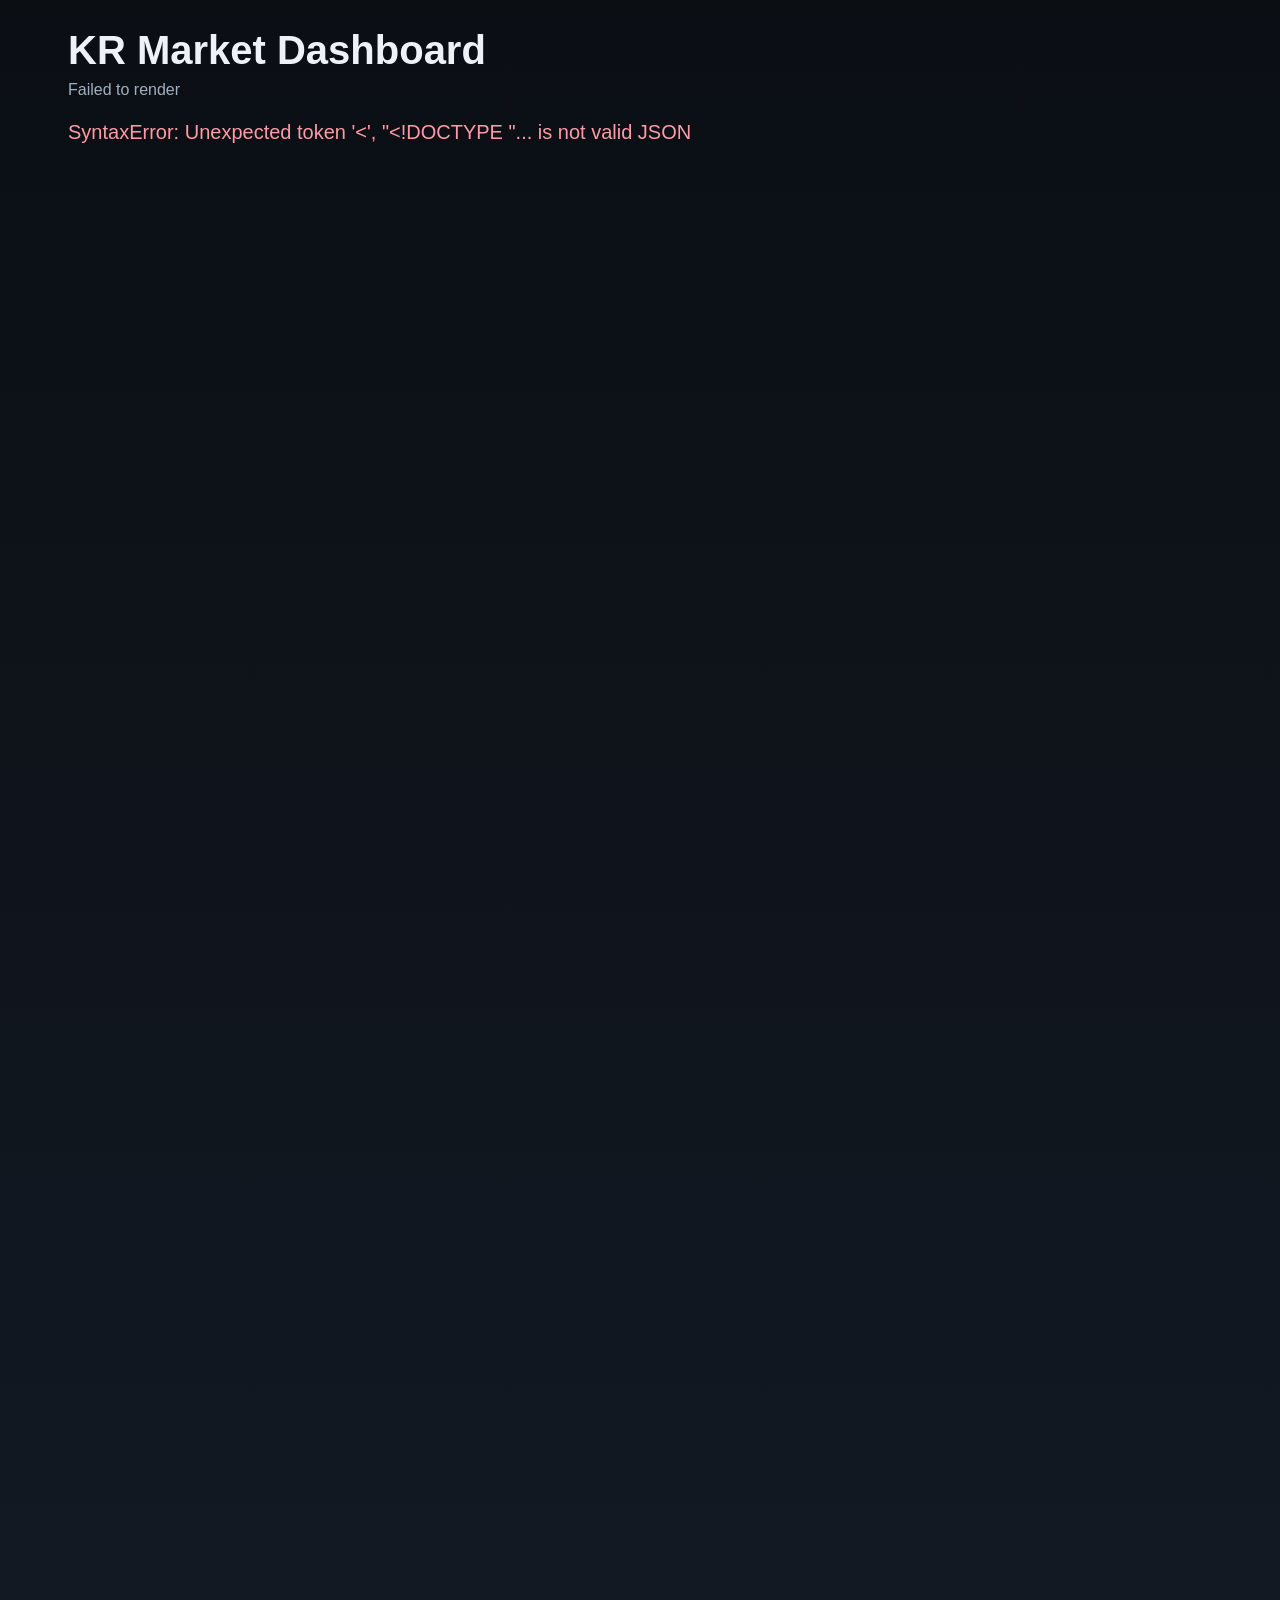
==== renderer/index.html @ bba60d2a "Refactor to JSON renderer flow" ====
<!doctype html>
<html lang="ko">
<head>
  <meta charset="utf-8" />
  <meta name="viewport" content="width=device-width, initial-scale=1" />
  <title>KIS Market Dashboard Renderer</title>
  <style>
    :root { --bg:#0b0f14; --panel:#161e29; --line:#263244; --text:#eef2f7; --muted:#9fb0c3; --green:#2ecc71; --red:#ff5b6e; --gray:#c8d4e3; }
    * { box-sizing: border-box; }
    body { margin:0; background:linear-gradient(180deg,#0b0f14,#121923); color:var(--text); font-family:-apple-system,BlinkMacSystemFont,'Segoe UI',Arial,sans-serif; }
    .wrap { width:1200px; min-height:1600px; padding:28px; margin:0 auto; }
    .h1 { font-size:40px; font-weight:800; margin-bottom:8px; }
    .sub { color:var(--muted); margin-bottom:22px; }
    .grid { display:grid; grid-template-columns:1fr 1fr; gap:22px; }
    .card { background:var(--panel); border:1px solid var(--line); border-radius:22px; padding:20px; box-shadow:0 10px 30px rgba(0,0,0,.25); }
    .name { font-size:28px; font-weight:700; margin-bottom:10px; }
    .price { font-size:42px; font-weight:800; margin-bottom:8px; }
    .meta { font-size:22px; color:var(--gray); margin-bottom:14px; }
    .meta.up { color:var(--green); }
    .meta.down { color:var(--red); }
    .chart { width:100%; height:250px; object-fit:cover; background:#fff; border-radius:14px; }
    .footer { margin-top:18px; color:#7f90a6; font-size:18px; }
    .error { color:#ff9aa7; font-size:20px; white-space:pre-wrap; }
  </style>
</head>
<body>
  <div class="wrap">
    <div class="h1" id="title">KR Market Dashboard</div>
    <div class="sub" id="subtitle">Loading…</div>
    <div id="app"></div>
  </div>
  <script>
    const dataPath = './data/latest.json';
    const esc = s => String(s ?? '').replace(/[&<>"']/g, ch => ({'&':'&amp;','<':'&lt;','>':'&gt;','"':'&quot;',"'":'&#39;'}[ch]));
    const trendClass = pct => String(pct || '').startsWith('-') ? 'down' : (String(pct||'') && String(pct||'') !== '-' ? 'up' : '');
    fetch(dataPath)
      .then(r => r.json())
      .then(data => {
        document.getElementById('title').textContent = data.title || 'KR Market Dashboard';
        document.getElementById('subtitle').textContent = data.subtitle || 'KIS renderer';
        const cards = data.cards || [];
        document.getElementById('app').innerHTML = `<div class="grid">${cards.map(c => {
          const pctText = String(c.pct || '');
          return `<div class="card"><div class="name">${esc(c.name)}</div><div class="price">${esc(c.price)}</div><div class="meta ${trendClass(pctText)}">Δ ${esc(c.diff)} · ${esc(pctText)}</div><img class="chart" src="${esc(c.chart)}" alt="${esc(c.name)} chart"><div class="footer">${esc(c.market || '')}</div></div>`;
        }).join('')}</div>`;
      })
      .catch(err => {
        document.getElementById('subtitle').textContent = 'Failed to render';
        document.getElementById('app').innerHTML = `<div class="error">${esc(err && err.stack || err)}</div>`;
      });
  </script>
</body>
</html>
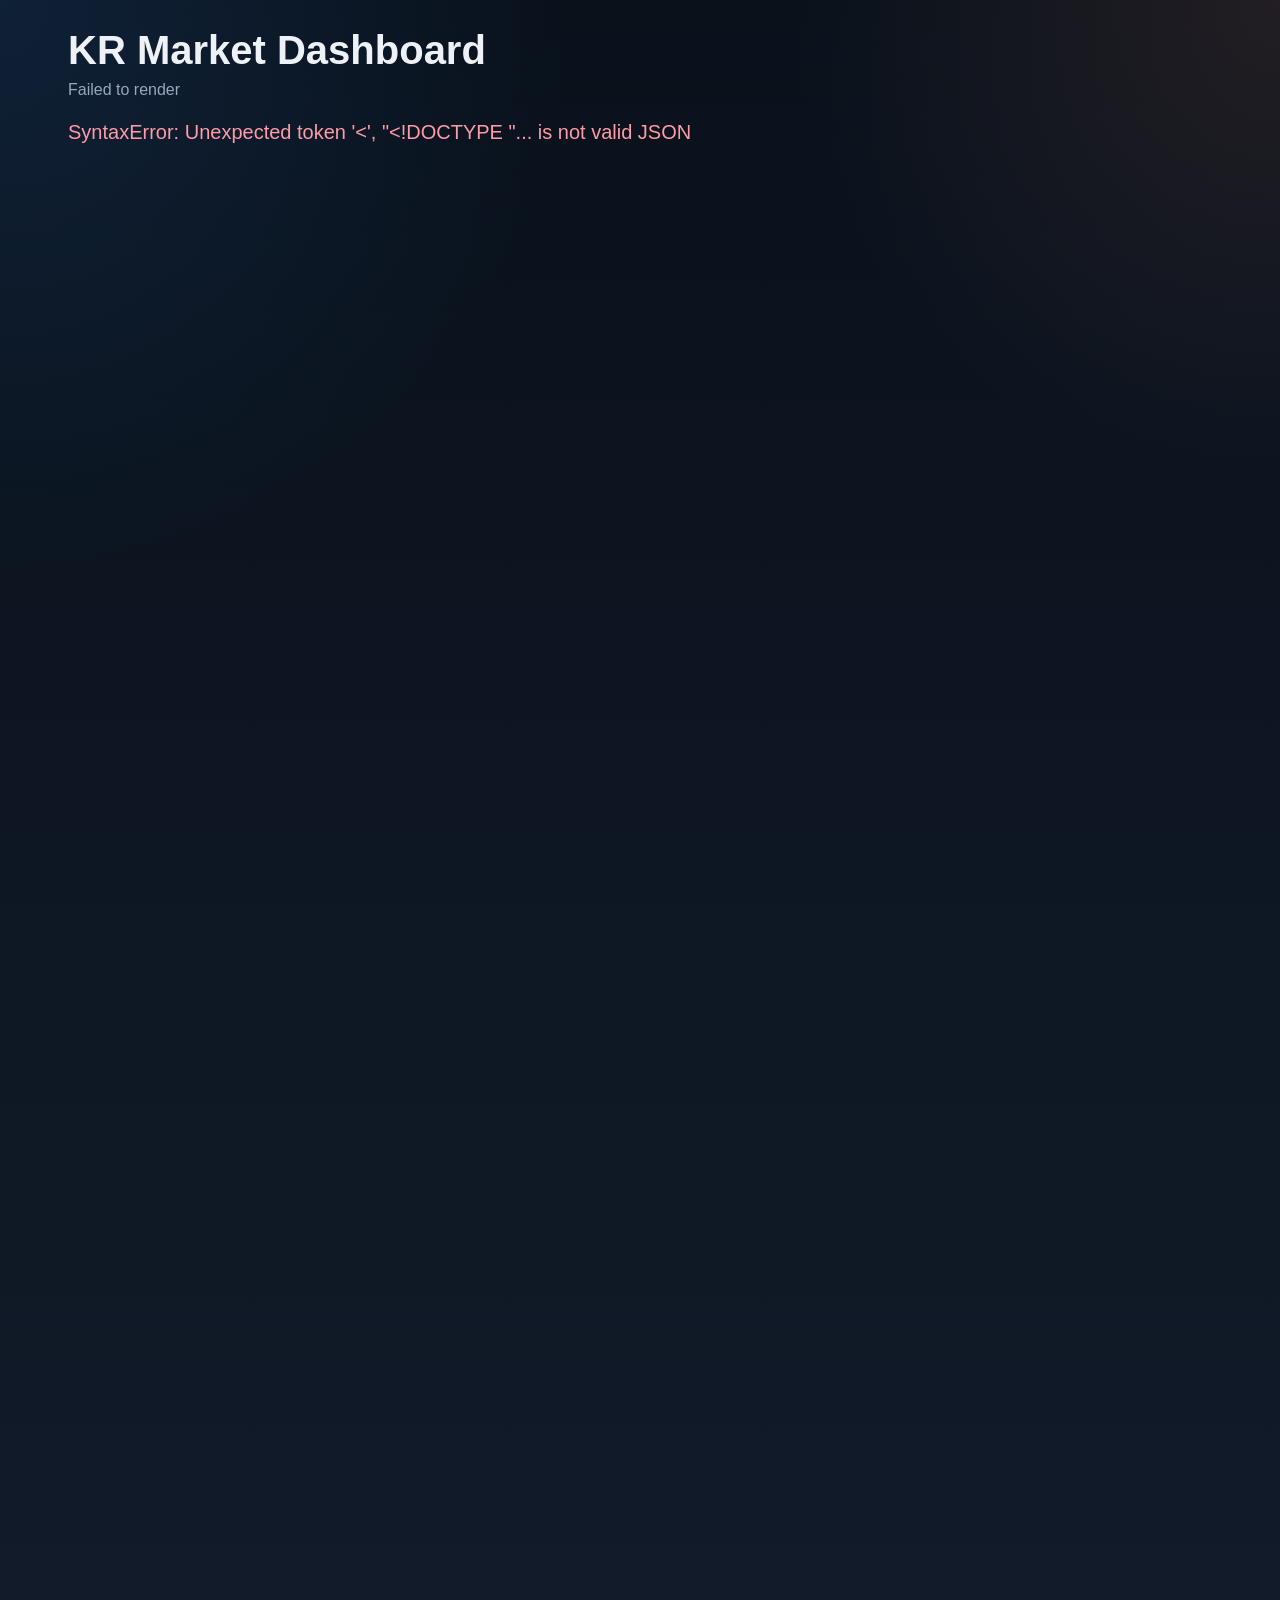
==== commit 7a1ed997: "feat: render KIS dashboard as native PNG" ====
--- a/renderer/index.html
+++ b/renderer/index.html
@@ -5,21 +5,31 @@
   <meta name="viewport" content="width=device-width, initial-scale=1" />
   <title>KIS Market Dashboard Renderer</title>
   <style>
-    :root { --bg:#0b0f14; --panel:#161e29; --line:#263244; --text:#eef2f7; --muted:#9fb0c3; --green:#2ecc71; --red:#ff5b6e; --gray:#c8d4e3; }
+    :root { --bg:#09111b; --panel:#162231; --line:#2c4056; --text:#eef2f7; --muted:#96a8bc; --green:#33d17a; --red:#ff6b7a; --gray:#c8d4e3; --track:#0f1824; }
     * { box-sizing: border-box; }
-    body { margin:0; background:linear-gradient(180deg,#0b0f14,#121923); color:var(--text); font-family:-apple-system,BlinkMacSystemFont,'Segoe UI',Arial,sans-serif; }
+    body { margin:0; background:
+      radial-gradient(circle at top left, rgba(57, 147, 255, 0.12), transparent 28%),
+      radial-gradient(circle at top right, rgba(255, 143, 107, 0.10), transparent 24%),
+      linear-gradient(180deg,#09111b,#111b29);
+      color:var(--text); font-family:-apple-system,BlinkMacSystemFont,'Segoe UI',Arial,sans-serif; }
     .wrap { width:1200px; min-height:1600px; padding:28px; margin:0 auto; }
     .h1 { font-size:40px; font-weight:800; margin-bottom:8px; }
     .sub { color:var(--muted); margin-bottom:22px; }
     .grid { display:grid; grid-template-columns:1fr 1fr; gap:22px; }
-    .card { background:var(--panel); border:1px solid var(--line); border-radius:22px; padding:20px; box-shadow:0 10px 30px rgba(0,0,0,.25); }
+    .card { background:rgba(22,34,49,.92); border:1px solid var(--line); border-radius:22px; padding:20px; box-shadow:0 10px 30px rgba(0,0,0,.25); }
     .name { font-size:28px; font-weight:700; margin-bottom:10px; }
     .price { font-size:42px; font-weight:800; margin-bottom:8px; }
     .meta { font-size:22px; color:var(--gray); margin-bottom:14px; }
     .meta.up { color:var(--green); }
     .meta.down { color:var(--red); }
-    .chart { width:100%; height:250px; object-fit:cover; background:#fff; border-radius:14px; }
-    .footer { margin-top:18px; color:#7f90a6; font-size:18px; }
+    .chart-wrap { background:linear-gradient(180deg, rgba(255,255,255,.04), rgba(255,255,255,.01)); border:1px solid rgba(255,255,255,.06); border-radius:16px; padding:12px; }
+    .chart-svg { width:100%; height:250px; display:block; border-radius:12px; background:var(--track); }
+    .legend { display:flex; gap:14px; flex-wrap:wrap; margin-top:10px; color:var(--muted); font-size:15px; }
+    .legend-item { display:flex; align-items:center; gap:8px; }
+    .legend-swatch { width:10px; height:10px; border-radius:999px; display:inline-block; }
+    .warnings { margin-top:12px; color:#ffb6bf; font-size:15px; }
+    .footer { margin-top:18px; color:#7f90a6; font-size:18px; display:flex; justify-content:space-between; gap:16px; }
+    .session-note { color:var(--muted); font-size:16px; }
     .error { color:#ff9aa7; font-size:20px; white-space:pre-wrap; }
   </style>
 </head>
@@ -29,25 +39,115 @@
     <div class="sub" id="subtitle">Loading…</div>
     <div id="app"></div>
   </div>
+  <script src="./data/latest.js"></script>
   <script>
     const dataPath = './data/latest.json';
     const esc = s => String(s ?? '').replace(/[&<>"']/g, ch => ({'&':'&amp;','<':'&lt;','>':'&gt;','"':'&quot;',"'":'&#39;'}[ch]));
     const trendClass = pct => String(pct || '').startsWith('-') ? 'down' : (String(pct||'') && String(pct||'') !== '-' ? 'up' : '');
-    fetch(dataPath)
-      .then(r => r.json())
-      .then(data => {
+    const toNum = value => Number(value ?? 0);
+
+    function buildChart(chart) {
+      const segments = Array.isArray(chart?.segments) ? chart.segments.filter(seg => Array.isArray(seg.points) && seg.points.length) : [];
+      if (!segments.length) {
+        return '<div class="error">No intraday chart data from KIS.</div>';
+      }
+
+      const width = 520;
+      const height = 250;
+      const padding = { top: 18, right: 16, bottom: 26, left: 16 };
+      const allPoints = segments.flatMap(seg => seg.points.map(point => ({ ...point, color: seg.color, session: seg.session })));
+      const prices = allPoints.map(point => toNum(point.price));
+      const minPrice = Math.min(...prices);
+      const maxPrice = Math.max(...prices);
+      const span = Math.max(1, maxPrice - minPrice);
+      const slotWidth = Math.max(1, (width - padding.left - padding.right) / Math.max(1, allPoints.length - 1));
+      const indexed = allPoints.map((point, index) => ({
+        ...point,
+        x: padding.left + slotWidth * index,
+        y: padding.top + ((maxPrice - toNum(point.price)) / span) * (height - padding.top - padding.bottom),
+      }));
+
+      let offset = 0;
+      const paths = segments.map(seg => {
+        const segPoints = indexed.slice(offset, offset + seg.points.length);
+        offset += seg.points.length;
+        const d = segPoints.map((point, index) => `${index === 0 ? 'M' : 'L'} ${point.x.toFixed(2)} ${point.y.toFixed(2)}`).join(' ');
+        const startX = segPoints[0].x;
+        const endX = segPoints[segPoints.length - 1].x;
+        return {
+          session: seg.session,
+          color: seg.color,
+          d,
+          startX,
+          endX,
+          firstTime: seg.points[0].time,
+          lastTime: seg.points[seg.points.length - 1].time,
+        };
+      });
+
+      const grid = [0, 0.5, 1].map(ratio => {
+        const y = padding.top + ratio * (height - padding.top - padding.bottom);
+        return `<line x1="${padding.left}" y1="${y}" x2="${width - padding.right}" y2="${y}" stroke="rgba(255,255,255,0.08)" stroke-width="1" />`;
+      }).join('');
+
+      const bands = paths.map(path => {
+        const w = Math.max(2, path.endX - path.startX);
+        return `<rect x="${path.startX}" y="${padding.top}" width="${w}" height="${height - padding.top - padding.bottom}" fill="${path.color}18" />`;
+      }).join('');
+
+      const pathEls = paths.map(path =>
+        `<path d="${path.d}" fill="none" stroke="${path.color}" stroke-width="3" stroke-linecap="round" stroke-linejoin="round" />`
+      ).join('');
+
+      const labels = [
+        indexed[0],
+        indexed[indexed.length - 1],
+      ].filter(Boolean).map(point =>
+        `<text x="${point.x}" y="${height - 8}" fill="rgba(238,242,247,0.72)" font-size="12" text-anchor="${point === indexed[0] ? 'start' : 'end'}">${esc(point.time)}</text>`
+      ).join('');
+
+      const legend = paths.map(path =>
+        `<div class="legend-item"><span class="legend-swatch" style="background:${esc(path.color)}"></span><span>${esc(path.session)} ${esc(path.firstTime)}-${esc(path.lastTime)}</span></div>`
+      ).join('');
+
+      const warnings = (chart.warnings || []).length
+        ? `<div class="warnings">${chart.warnings.map(esc).join('<br>')}</div>`
+        : '';
+
+      return `
+        <div class="chart-wrap">
+          <svg class="chart-svg" viewBox="0 0 ${width} ${height}" preserveAspectRatio="none" aria-label="Intraday chart">
+            ${grid}
+            ${bands}
+            ${pathEls}
+            ${labels}
+          </svg>
+          <div class="legend">${legend}</div>
+          ${warnings}
+        </div>`;
+    }
+
+    const render = data => {
         document.getElementById('title').textContent = data.title || 'KR Market Dashboard';
         document.getElementById('subtitle').textContent = data.subtitle || 'KIS renderer';
         const cards = data.cards || [];
         document.getElementById('app').innerHTML = `<div class="grid">${cards.map(c => {
           const pctText = String(c.pct || '');
-          return `<div class="card"><div class="name">${esc(c.name)}</div><div class="price">${esc(c.price)}</div><div class="meta ${trendClass(pctText)}">Δ ${esc(c.diff)} · ${esc(pctText)}</div><img class="chart" src="${esc(c.chart)}" alt="${esc(c.name)} chart"><div class="footer">${esc(c.market || '')}</div></div>`;
+          return `<div class="card"><div class="name">${esc(c.name)}</div><div class="price">${esc(c.price)}</div><div class="meta ${trendClass(pctText)}">Δ ${esc(c.diff)} · ${esc(pctText)}</div>${buildChart(c.chart)}<div class="footer"><span>${esc(c.market || '')}</span><span class="session-note">KIS only intraday</span></div></div>`;
         }).join('')}</div>`;
-      })
-      .catch(err => {
+      };
+    const renderError = err => {
         document.getElementById('subtitle').textContent = 'Failed to render';
         document.getElementById('app').innerHTML = `<div class="error">${esc(err && err.stack || err)}</div>`;
-      });
+      };
+    if (window.__DASHBOARD_DATA__) {
+      render(window.__DASHBOARD_DATA__);
+    } else {
+      fetch(dataPath)
+        .then(r => r.json())
+        .then(render)
+        .catch(renderError);
+    }
   </script>
 </body>
 </html>
